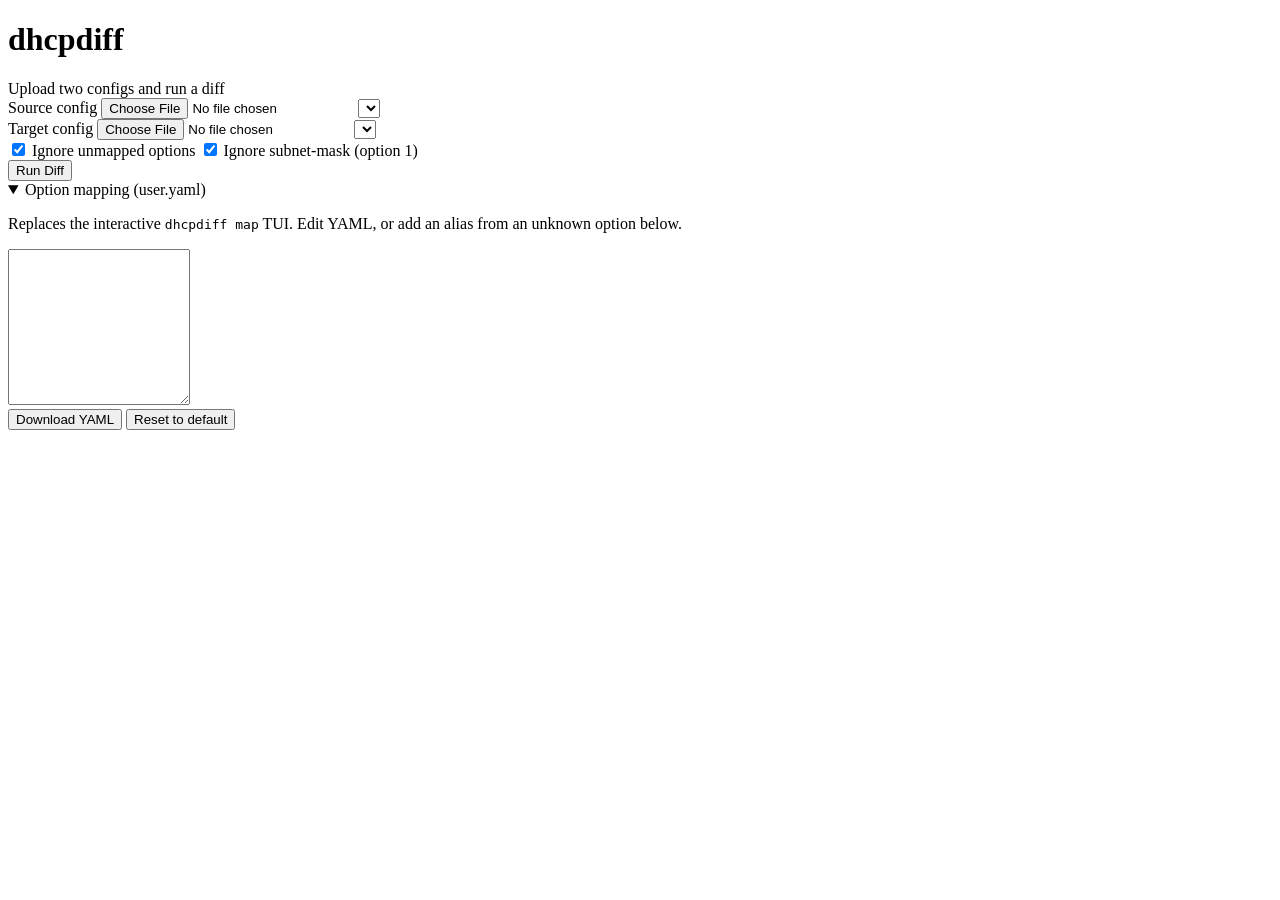
==== web/static/index.html @ a1c5ae7f "Initial commit of dhcpdiff CLI, web UI, and fixtures. Cross-vendor DHCP semantic diff with option in" ====
<!DOCTYPE html>
<html lang="en">
<head>
  <meta charset="utf-8" />
  <meta name="viewport" content="width=device-width, initial-scale=1" />
  <title>dhcpdiff</title>
  <link rel="preconnect" href="https://fonts.googleapis.com" />
  <link rel="preconnect" href="https://fonts.gstatic.com" crossorigin />
  <link href="https://fonts.googleapis.com/css2?family=IBM+Plex+Mono:wght@400;500;600&family=IBM+Plex+Sans:wght@400;500;600&display=swap" rel="stylesheet" />
  <link rel="stylesheet" href="/static/app.css" />
</head>
<body>
  <header class="app">
    <h1>dhcpdiff</h1>
    <span class="meta" id="statusMeta">Upload two configs and run a diff</span>
  </header>

  <section class="setup" id="setup">
    <div class="setup-grid">
      <div class="field">
        <label for="sourceFile">Source config</label>
        <input type="file" id="sourceFile" />
        <select id="sourceVendor" aria-label="Source vendor"></select>
      </div>
      <div class="field">
        <label for="targetFile">Target config</label>
        <input type="file" id="targetFile" />
        <select id="targetVendor" aria-label="Target vendor"></select>
      </div>
      <div class="field toggles">
        <label class="check"><input type="checkbox" id="ignoreUnmapped" checked /> Ignore unmapped options</label>
        <label class="check"><input type="checkbox" id="ignoreSubnetMask" checked /> Ignore subnet-mask (option 1)</label>
      </div>
      <div class="field actions">
        <button type="button" class="primary" id="runBtn">Run Diff</button>
      </div>
    </div>

    <details class="mapping" id="mappingPanel" open>
      <summary>Option mapping (user.yaml)</summary>
      <div class="mapping-body">
        <p class="hint">Replaces the interactive <code>dhcpdiff map</code> TUI. Edit YAML, or add an alias from an unknown option below.</p>
        <div class="alias-row" id="aliasRow" hidden>
          <strong>Unknowns detected</strong>
          <ul id="unknownList"></ul>
          <div class="alias-form">
            <input type="text" id="aliasName" placeholder="option name" />
            <input type="text" id="aliasSpace" placeholder="space" value="dhcp" />
            <input type="number" id="aliasCode" placeholder="code" min="0" />
            <button type="button" id="addAliasBtn">Add alias</button>
          </div>
        </div>
        <textarea id="mappingYaml" spellcheck="false" rows="10"></textarea>
        <div class="mapping-actions">
          <button type="button" id="downloadMappingBtn">Download YAML</button>
          <button type="button" id="resetMappingBtn">Reset to default</button>
        </div>
      </div>
    </details>

    <div class="error" id="errorBox" hidden></div>
  </section>

  <div class="toolbar" id="toolbar" hidden></div>
  <div class="workspace" id="workspace" hidden>
    <div class="list-pane" id="list"></div>
    <div class="detail-pane empty" id="detail">Select a difference</div>
  </div>

  <script src="/static/app.js"></script>
</body>
</html>
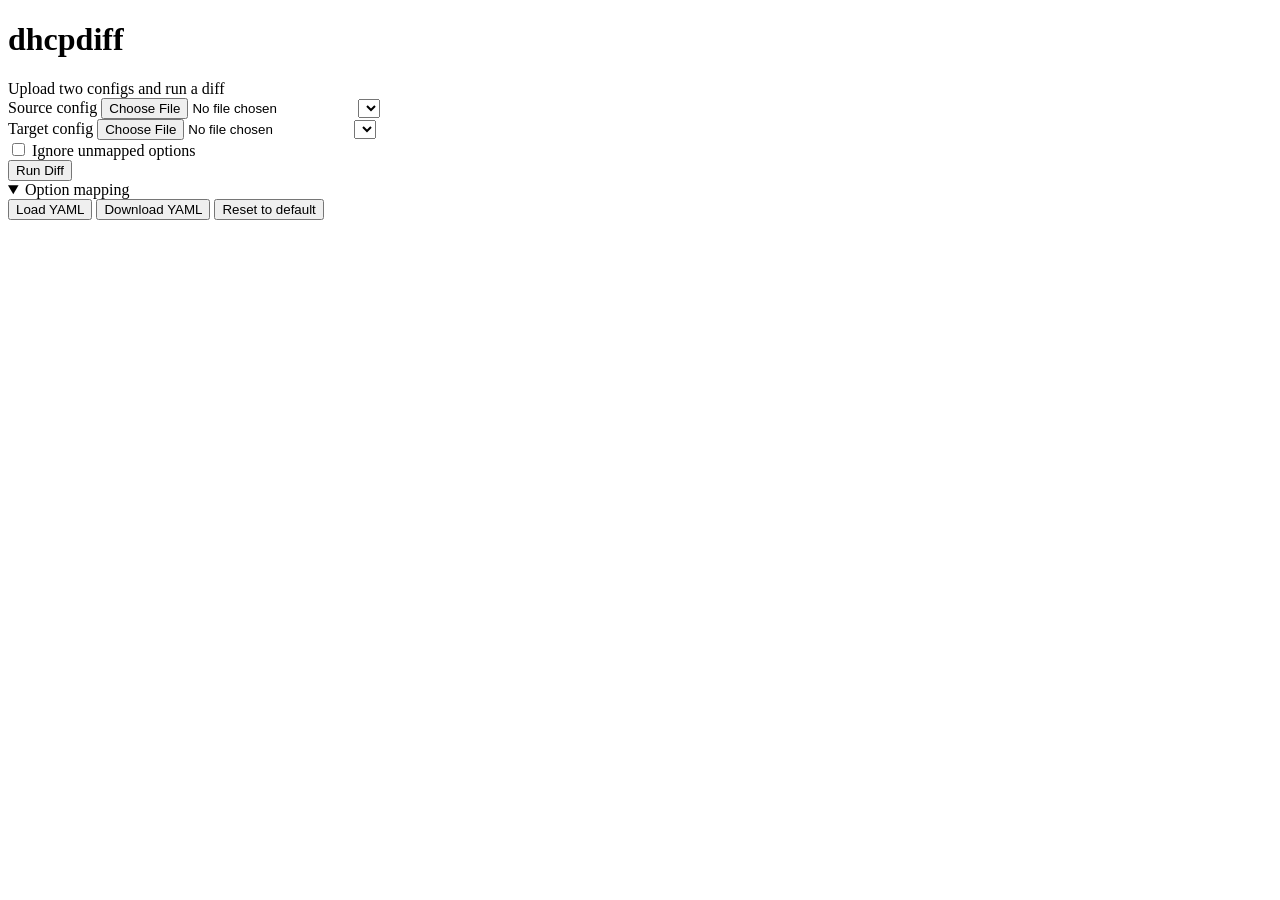
==== commit 40d8ed44: "Treat subnet-mask as a normal ignore and add structured mapping UI. Drop the ignore_subnet_mask flag" ====
--- a/web/static/index.html
+++ b/web/static/index.html
@@ -28,8 +28,7 @@
         <select id="targetVendor" aria-label="Target vendor"></select>
       </div>
       <div class="field toggles">
-        <label class="check"><input type="checkbox" id="ignoreUnmapped" checked /> Ignore unmapped options</label>
-        <label class="check"><input type="checkbox" id="ignoreSubnetMask" checked /> Ignore subnet-mask (option 1)</label>
+        <label class="check"><input type="checkbox" id="ignoreUnmapped"/> Ignore unmapped options</label>
       </div>
       <div class="field actions">
         <button type="button" class="primary" id="runBtn">Run Diff</button>
@@ -37,9 +36,8 @@
     </div>
 
     <details class="mapping" id="mappingPanel" open>
-      <summary>Option mapping (user.yaml)</summary>
+      <summary>Option mapping</summary>
       <div class="mapping-body">
-        <p class="hint">Replaces the interactive <code>dhcpdiff map</code> TUI. Edit YAML, or add an alias from an unknown option below.</p>
         <div class="alias-row" id="aliasRow" hidden>
           <strong>Unknowns detected</strong>
           <ul id="unknownList"></ul>
@@ -50,8 +48,10 @@
             <button type="button" id="addAliasBtn">Add alias</button>
           </div>
         </div>
-        <textarea id="mappingYaml" spellcheck="false" rows="10"></textarea>
+        <div class="mapping-editor" id="mappingEditor"></div>
         <div class="mapping-actions">
+          <button type="button" id="loadMappingBtn">Load YAML</button>
+          <input type="file" id="loadMappingFile" accept=".yaml,.yml,text/yaml,text/plain" hidden />
           <button type="button" id="downloadMappingBtn">Download YAML</button>
           <button type="button" id="resetMappingBtn">Reset to default</button>
         </div>
